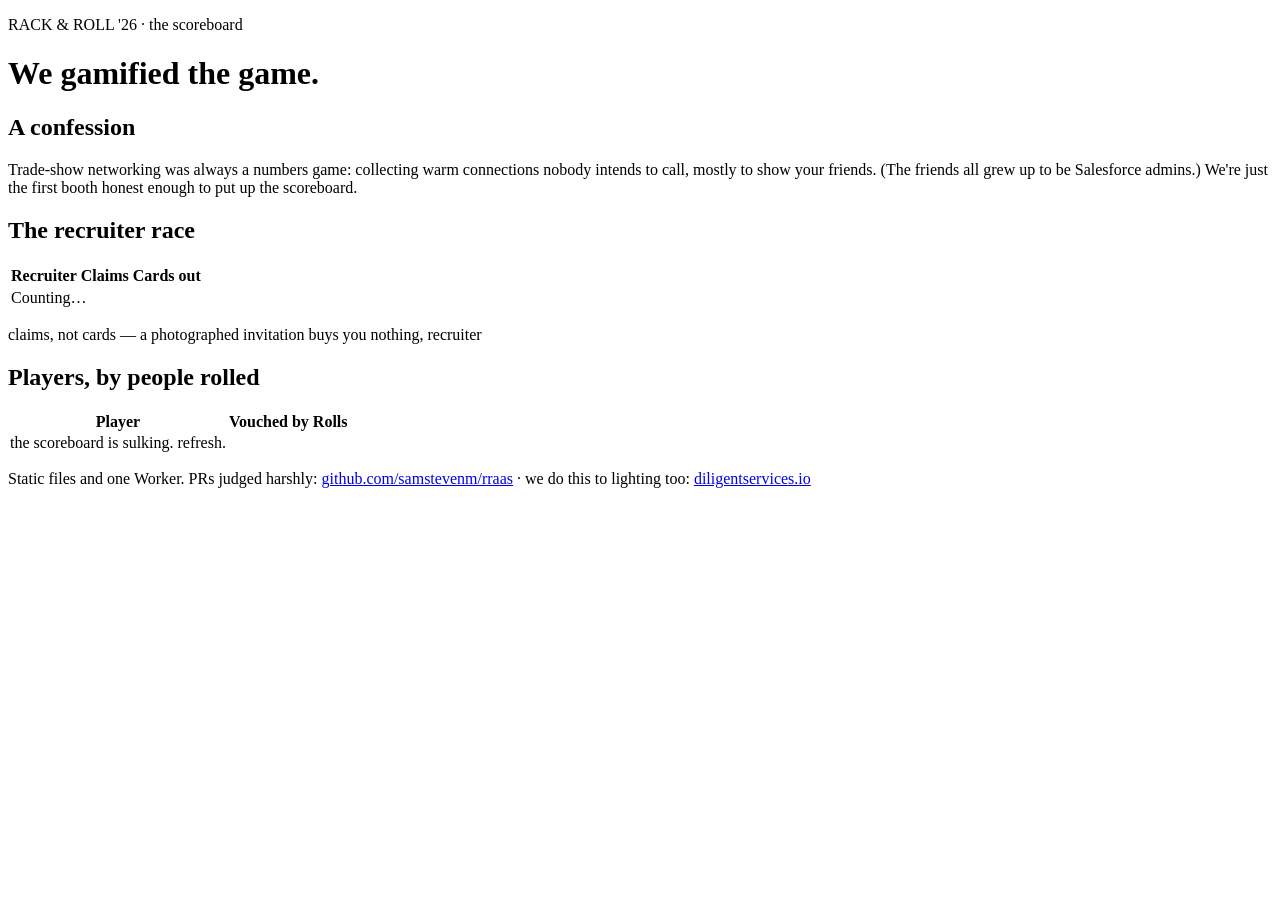
==== cedia/site/leaderboard.html @ 04f17965 "cedia: RACK & ROLL '26 — invite-only ephemeral game for CEDIA Expo One Worker (static assets + D1 + " ====
<!DOCTYPE html><html lang="en"><head><meta charset="UTF-8">
<meta name="viewport" content="width=device-width, initial-scale=1.0">
<title>RACK &amp; ROLL '26 — the scoreboard</title>
<link rel="stylesheet" href="/rr26.css">
<link rel="icon" href="data:image/svg+xml,<svg xmlns='http://www.w3.org/2000/svg' viewBox='0 0 100 100'><text y='.9em' font-size='90'>🏆</text></svg>">
</head><body>
<main>
<p class="masthead">RACK &amp; ROLL '26 &middot; the scoreboard</p>
<h1>We gamified the game.</h1>
<div class="box warm"><h2>A confession</h2><div class="pad">
<!-- COPY REVIEW (Sam): softened per the adversarial review. Your original
     verbatim version is preserved below in this comment — restore it if you
     disagree with the edit:
     "just how i used to 'spit game' to girls at multi-city church camps
      trying to collect as many numbers as possible with no intention of
      calling them really, but mostly to show my friends [salesforce admins]
      how many new 'warm connections' i'd made" -->
<p>Trade-show networking was always a numbers game: collecting warm
connections nobody intends to call, mostly to show your friends. (The friends
all grew up to be Salesforce admins.) We're just the first booth honest enough
to put up the scoreboard.</p>
</div></div>
<div class="box"><h2>The recruiter race</h2><div class="pad">
<table class="lb"><thead><tr><th>Recruiter</th><th class="n">Claims</th><th class="n">Cards out</th></tr></thead>
<tbody id="rec-body"><tr><td colspan="3">Counting&hellip;</td></tr></tbody></table>
<p class="muted">claims, not cards — a photographed invitation buys you nothing, recruiter</p>
</div></div>
<div class="box"><h2>Players, by people rolled</h2><div class="pad">
<table class="lb"><thead><tr><th>Player</th><th>Vouched by</th><th class="n">Rolls</th></tr></thead>
<tbody id="lb-body"><tr><td colspan="3">Counting&hellip;</td></tr></tbody></table>
<p class="muted" id="lb-extra"></p>
<p class="muted" id="lb-updated"></p>
</div></div>
<footer><p>Static files and one Worker. PRs judged harshly:
<a href="https://github.com/samstevenm/rraas">github.com/samstevenm/rraas</a>
&middot; we do this to lighting too:
<a href="https://diligentservices.io/">diligentservices.io</a></p></footer>
</main>
<script>
/* textContent-only rendering — the same discipline the federated tab uses. */
fetch("/leaderboard.json", {cache: "no-store"})
  .then(function (r) { return r.json(); })
  .then(function (d) {
    function row(cells, cls) {
      var tr = document.createElement("tr");
      cells.forEach(function (c, i) {
        var td = document.createElement("td");
        td.textContent = c;
        if (cls && cls[i]) td.className = cls[i];
        tr.appendChild(td);
      });
      return tr;
    }
    var rec = document.getElementById("rec-body");
    rec.textContent = "";
    (d.recruiters || []).sort(function (a, b) { return b.claims - a.claims; })
      .forEach(function (r) {
        rec.appendChild(row([r.inviter, String(r.claims), String(r.invitations)], [null, "n", "n"]));
      });
    var lb = document.getElementById("lb-body");
    lb.textContent = "";
    (d.players || []).forEach(function (p) {
      var name = p.display + (p.busted ? " ⚠ definitely not curl" : "");
      var tr = row([name, p.inviter, String(p.rolls)], [null, null, "n"]);
      var a = document.createElement("a");
      a.href = "/@" + encodeURIComponent(p.codename);
      a.textContent = name;
      tr.firstChild.textContent = "";
      tr.firstChild.appendChild(a);
      lb.appendChild(tr);
    });
    if (!(d.players || []).length) {
      lb.appendChild(row(["nobody has claimed a codename yet. cowards.", "", ""]));
    }
    document.getElementById("lb-extra").textContent =
      "unclaimed invitations: " + d.unclaimed_invitations + " — cowards.";
    document.getElementById("lb-updated").textContent =
      "counted as of " + d.updated + " · cheating is a form of playing, and we can tell";
  })
  .catch(function () {
    document.getElementById("lb-body").textContent = "the scoreboard is sulking. refresh.";
  });
</script>
</body></html>
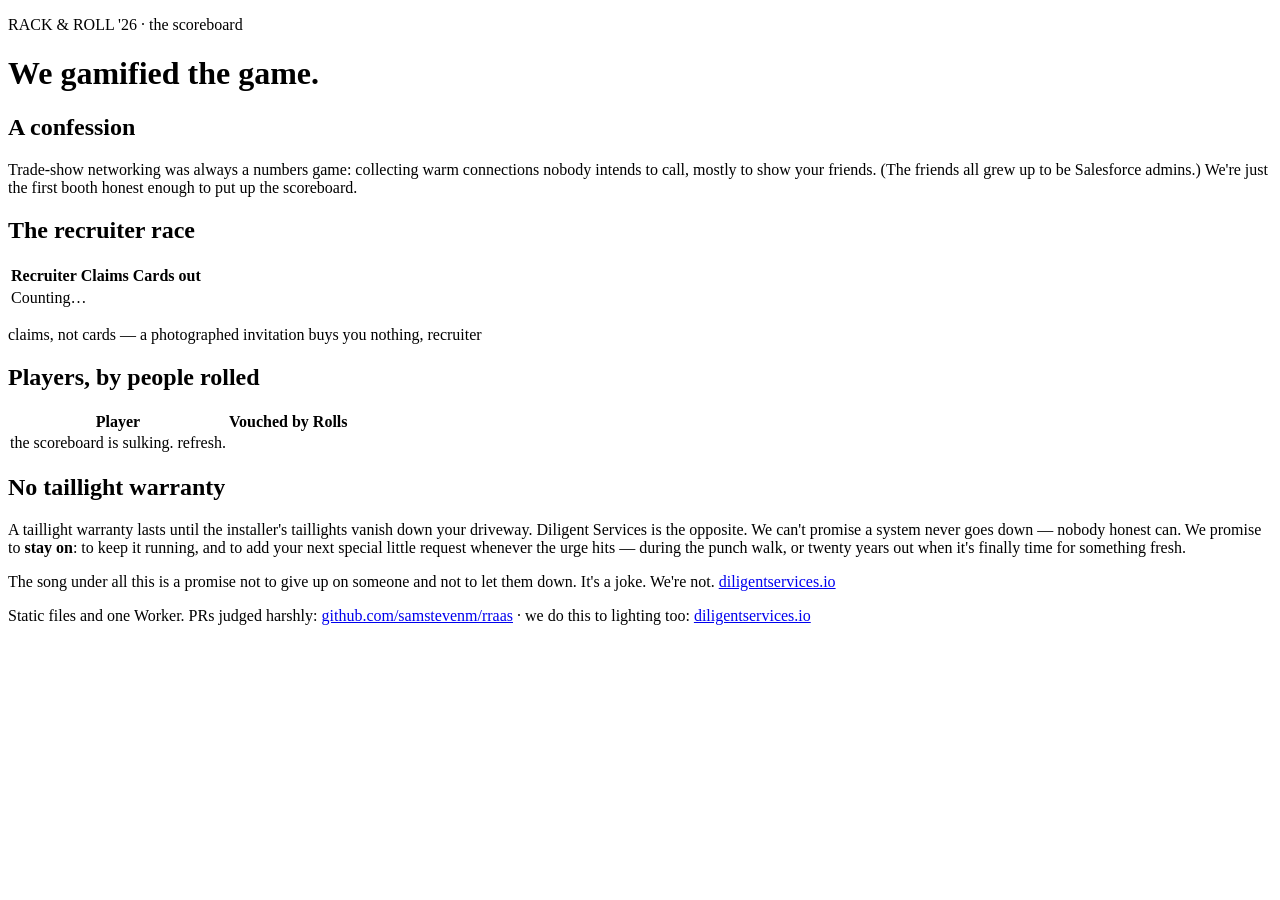
==== commit fa8b7591: "cedia: leaderboard brand box — 'No taillight warranty / we stay on' Sam's brand thesis: DS is the op" ====
--- a/cedia/site/leaderboard.html
+++ b/cedia/site/leaderboard.html
@@ -30,6 +30,17 @@
 <tbody id="lb-body"><tr><td colspan="3">Counting&hellip;</td></tr></tbody></table>
 <p class="muted" id="lb-extra"></p>
 <p class="muted" id="lb-updated"></p>
+</div></div>
+<div class="box warm"><h2>No taillight warranty</h2><div class="pad">
+<p>A taillight warranty lasts until the installer&#39;s taillights vanish down
+your driveway. Diligent Services is the opposite. We can&#39;t promise a system
+never goes down &mdash; nobody honest can. We promise to <strong>stay on</strong>:
+to keep it running, and to add your next special little request whenever the urge
+hits &mdash; during the punch walk, or twenty years out when it&#39;s finally time
+for something fresh.</p>
+<p class="muted">The song under all this is a promise not to give up on someone
+and not to let them down. It&#39;s a joke. We&#39;re not.
+<a href="https://diligentservices.io/">diligentservices.io</a></p>
 </div></div>
 <footer><p>Static files and one Worker. PRs judged harshly:
 <a href="https://github.com/samstevenm/rraas">github.com/samstevenm/rraas</a>
@@ -75,7 +86,7 @@
     document.getElementById("lb-extra").textContent =
       "unclaimed invitations: " + d.unclaimed_invitations + " — cowards.";
     document.getElementById("lb-updated").textContent =
-      "counted as of " + d.updated + " · cheating is a form of playing, and we can tell";
+      "counted as of " + d.updated + " · cheating is a form of playing, and we can tell · The Game ends when we say it ends. It has not ended.";
   })
   .catch(function () {
     document.getElementById("lb-body").textContent = "the scoreboard is sulking. refresh.";
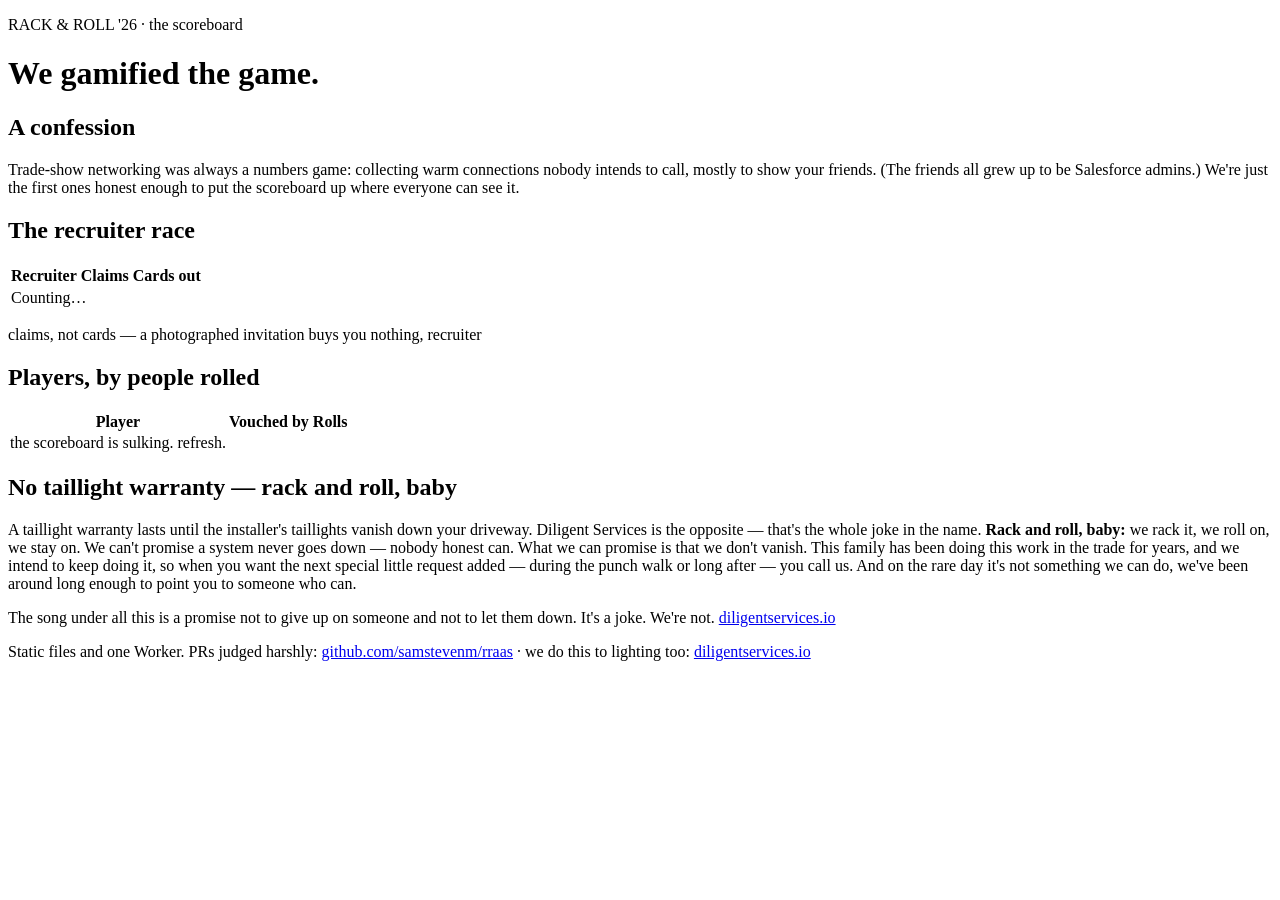
==== commit b61a2f8d: "cedia: sandbox-until-go-live auto-reset + slicker floor ergonomics + copy Sandbox → live: a cron tri" ====
--- a/cedia/site/leaderboard.html
+++ b/cedia/site/leaderboard.html
@@ -3,8 +3,18 @@
 <title>RACK &amp; ROLL '26 — the scoreboard</title>
 <link rel="stylesheet" href="/rr26.css">
 <link rel="icon" href="data:image/svg+xml,<svg xmlns='http://www.w3.org/2000/svg' viewBox='0 0 100 100'><text y='.9em' font-size='90'>🏆</text></svg>">
+<!--
+  Oh — you view-source'd it. Or your agent did. Either way: hi.
+  Yes, you can cheat. The rolls ARE the game: GET /roll.gif?who=<codename>.
+  It's capped per IP per day and badges the obvious bots ("definitely not
+  curl"), so the move is plausibility, not volume. Look popular, not omnipotent.
+  The ONE thing that isn't funny: burning the codes — don't mass-claim
+  invitations no human was handed (it's Turnstile-gated to make that boring).
+  House rules: /cheat  (real endpoint). -- the management
+-->
 </head><body>
 <main>
+<div id="sandbox-note"></div>
 <p class="masthead">RACK &amp; ROLL '26 &middot; the scoreboard</p>
 <h1>We gamified the game.</h1>
 <div class="box warm"><h2>A confession</h2><div class="pad">
@@ -17,8 +27,8 @@
       how many new 'warm connections' i'd made" -->
 <p>Trade-show networking was always a numbers game: collecting warm
 connections nobody intends to call, mostly to show your friends. (The friends
-all grew up to be Salesforce admins.) We're just the first booth honest enough
-to put up the scoreboard.</p>
+all grew up to be Salesforce admins.) We&#39;re just the first ones honest enough
+to put the scoreboard up where everyone can see it.</p>
 </div></div>
 <div class="box"><h2>The recruiter race</h2><div class="pad">
 <table class="lb"><thead><tr><th>Recruiter</th><th class="n">Claims</th><th class="n">Cards out</th></tr></thead>
@@ -31,13 +41,16 @@
 <p class="muted" id="lb-extra"></p>
 <p class="muted" id="lb-updated"></p>
 </div></div>
-<div class="box warm"><h2>No taillight warranty</h2><div class="pad">
+<div class="box warm"><h2>No taillight warranty &mdash; rack and roll, baby</h2><div class="pad">
 <p>A taillight warranty lasts until the installer&#39;s taillights vanish down
-your driveway. Diligent Services is the opposite. We can&#39;t promise a system
-never goes down &mdash; nobody honest can. We promise to <strong>stay on</strong>:
-to keep it running, and to add your next special little request whenever the urge
-hits &mdash; during the punch walk, or twenty years out when it&#39;s finally time
-for something fresh.</p>
+your driveway. Diligent Services is the opposite &mdash; that&#39;s the whole joke
+in the name. <strong>Rack and roll, baby:</strong> we rack it, we roll on, we
+stay on. We can&#39;t promise a system never goes down &mdash; nobody honest can.
+What we can promise is that we don&#39;t vanish. This family has been doing this
+work in the trade for years, and we intend to keep doing it, so when you want the
+next special little request added &mdash; during the punch walk or long after
+&mdash; you call us. And on the rare day it&#39;s not something we can do, we&#39;ve
+been around long enough to point you to someone who can.</p>
 <p class="muted">The song under all this is a promise not to give up on someone
 and not to let them down. It&#39;s a joke. We&#39;re not.
 <a href="https://diligentservices.io/">diligentservices.io</a></p>
@@ -52,6 +65,12 @@
 fetch("/leaderboard.json", {cache: "no-store"})
   .then(function (r) { return r.json(); })
   .then(function (d) {
+    if (d.sandbox) {
+      var sb = document.getElementById("sandbox-note");
+      sb.className = "sandbox";
+      sb.innerHTML = "SANDBOX · the network goes live <strong>Aug 31</strong>. " +
+        "These are practice standings — the board wipes clean at go-live.";
+    }
     function row(cells, cls) {
       var tr = document.createElement("tr");
       cells.forEach(function (c, i) {
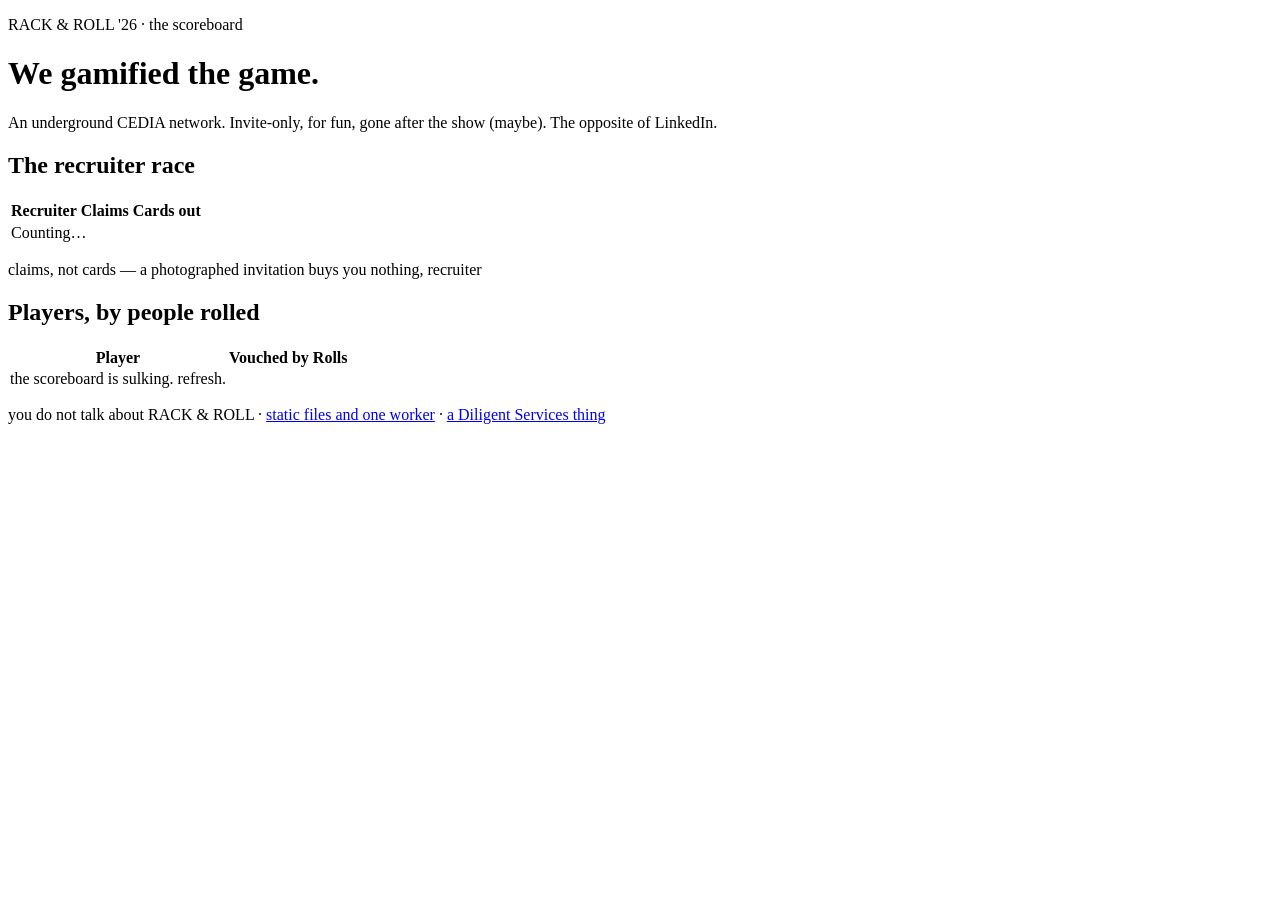
==== commit 0ad7fe6a: "cedia: fix pasted-code resolution, add Show-QR, strip marketing copy Paste bug: a claimed page whose" ====
--- a/cedia/site/leaderboard.html
+++ b/cedia/site/leaderboard.html
@@ -17,19 +17,7 @@
 <div id="sandbox-note"></div>
 <p class="masthead">RACK &amp; ROLL '26 &middot; the scoreboard</p>
 <h1>We gamified the game.</h1>
-<div class="box warm"><h2>A confession</h2><div class="pad">
-<!-- COPY REVIEW (Sam): softened per the adversarial review. Your original
-     verbatim version is preserved below in this comment — restore it if you
-     disagree with the edit:
-     "just how i used to 'spit game' to girls at multi-city church camps
-      trying to collect as many numbers as possible with no intention of
-      calling them really, but mostly to show my friends [salesforce admins]
-      how many new 'warm connections' i'd made" -->
-<p>Trade-show networking was always a numbers game: collecting warm
-connections nobody intends to call, mostly to show your friends. (The friends
-all grew up to be Salesforce admins.) We&#39;re just the first ones honest enough
-to put the scoreboard up where everyone can see it.</p>
-</div></div>
+<p class="tease">An underground CEDIA network. Invite-only, for fun, gone after the show (maybe). The opposite of LinkedIn.</p>
 <div class="box"><h2>The recruiter race</h2><div class="pad">
 <table class="lb"><thead><tr><th>Recruiter</th><th class="n">Claims</th><th class="n">Cards out</th></tr></thead>
 <tbody id="rec-body"><tr><td colspan="3">Counting&hellip;</td></tr></tbody></table>
@@ -41,24 +29,9 @@
 <p class="muted" id="lb-extra"></p>
 <p class="muted" id="lb-updated"></p>
 </div></div>
-<div class="box warm"><h2>No taillight warranty &mdash; rack and roll, baby</h2><div class="pad">
-<p>A taillight warranty lasts until the installer&#39;s taillights vanish down
-your driveway. Diligent Services is the opposite &mdash; that&#39;s the whole joke
-in the name. <strong>Rack and roll, baby:</strong> we rack it, we roll on, we
-stay on. We can&#39;t promise a system never goes down &mdash; nobody honest can.
-What we can promise is that we don&#39;t vanish. This family has been doing this
-work in the trade for years, and we intend to keep doing it, so when you want the
-next special little request added &mdash; during the punch walk or long after
-&mdash; you call us. And on the rare day it&#39;s not something we can do, we&#39;ve
-been around long enough to point you to someone who can.</p>
-<p class="muted">The song under all this is a promise not to give up on someone
-and not to let them down. It&#39;s a joke. We&#39;re not.
-<a href="https://diligentservices.io/">diligentservices.io</a></p>
-</div></div>
-<footer><p>Static files and one Worker. PRs judged harshly:
-<a href="https://github.com/samstevenm/rraas">github.com/samstevenm/rraas</a>
-&middot; we do this to lighting too:
-<a href="https://diligentservices.io/">diligentservices.io</a></p></footer>
+<footer><p>you do not talk about RACK &amp; ROLL &middot;
+<a href="https://github.com/samstevenm/rraas">static files and one worker</a> &middot;
+<a href="https://diligentservices.io/">a Diligent Services thing</a></p></footer>
 </main>
 <script>
 /* textContent-only rendering — the same discipline the federated tab uses. */
